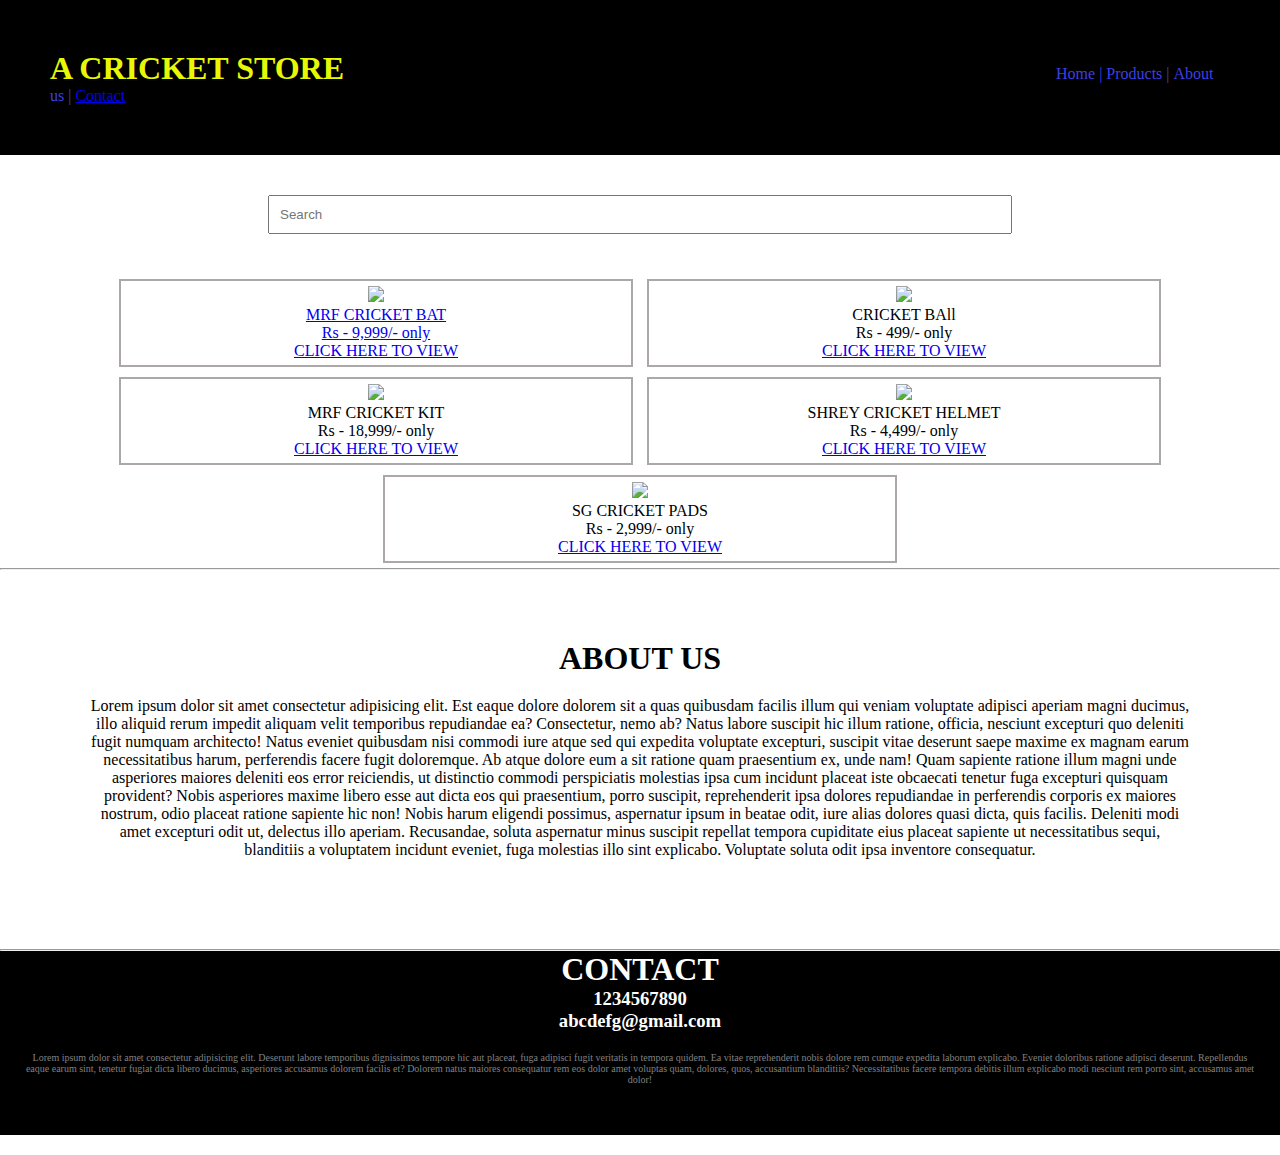
==== index.html @ 6a48924d "Add files via upload" ====
<!DOCTYPE html>
<html lang="en">
<head>
    <meta charset="UTF-8">
    <meta name="viewport" content="width=device-width, initial-scale=1.0">
    <title>A CRICKET STORE</title>
    <link rel="stylesheet" href="style.css">
</head>
<body>
    <div class="header">
        <nav>
            <h1>A CRICKET STORE</h1>
            <ul>
                <li>Home |</li>
                <li>Products |</li>
                <li>About us |</li>
                <li><a href="item.html">Contact </li>
            </ul>
        </nav>

    </div>

    <div class="searchbar">
        <input type="text" placeholder="Search">

    </div>

    <div class="products">
        <div class="box">
            <img src="img/mrf bat.png" width="200px">
            
            <p class="one">MRF CRICKET BAT</p>
            <p class="one">Rs - 9,999/- only</p>
            <a href="item.html">CLICK HERE TO VIEW</a>
            

        </div>
        <div class="box">
            <img src="img/ball.png" width="200px">
            
            <p class="one">CRICKET BAll</p>
            <p class="one">Rs - 499/- only</p>
            <a href="item.html">CLICK HERE TO VIEW</a>

        </div>
        <div class="box">
            <img src="img/kit.png" width="200px">
            
            <p class="one">MRF CRICKET KIT</p>
            <p class="one">Rs - 18,999/- only</p>
            <a href="item.html">CLICK HERE TO VIEW</a>

        </div>
        <div class="box">
            <img src="img/helmet.png" width="200px">
            
            <p class="one">SHREY CRICKET HELMET</p>
            <p class="one">Rs - 4,499/- only</p>
            <a href="item.html">CLICK HERE TO VIEW</a>

        </div>
        <div class="box">
            <img src="img/pads.png" width="200px">
            
            <p class="one">SG CRICKET PADS</p>
            <p class="one">Rs - 2,999/- only</p>
            <a href="item.html">CLICK HERE TO VIEW</a>

        </div>



    </div>
    <hr>

    <div class="about">
        <h1>ABOUT US</h1>
        <p class="para">Lorem ipsum dolor sit amet consectetur adipisicing elit. Est eaque dolore dolorem sit a quas quibusdam facilis illum qui veniam voluptate adipisci aperiam magni ducimus, illo aliquid rerum impedit aliquam velit temporibus repudiandae ea? Consectetur, nemo ab? Natus labore suscipit hic illum ratione, officia, nesciunt excepturi quo deleniti fugit numquam architecto! Natus eveniet quibusdam nisi commodi iure atque sed qui expedita voluptate excepturi, suscipit vitae deserunt saepe maxime ex magnam earum necessitatibus harum, perferendis facere fugit doloremque. Ab atque dolore eum a sit ratione quam praesentium ex, unde nam! Quam sapiente ratione illum magni unde asperiores maiores deleniti eos error reiciendis, ut distinctio commodi perspiciatis molestias ipsa cum incidunt placeat iste obcaecati tenetur fuga excepturi quisquam provident? Nobis asperiores maxime libero esse aut dicta eos qui praesentium, porro suscipit, reprehenderit ipsa dolores repudiandae in perferendis corporis ex maiores nostrum, odio placeat ratione sapiente hic non! Nobis harum eligendi possimus, aspernatur ipsum in beatae odit, iure alias dolores quasi dicta, quis facilis. Deleniti modi amet excepturi odit ut, delectus illo aperiam. Recusandae, soluta aspernatur minus suscipit repellat tempora cupiditate eius placeat sapiente ut necessitatibus sequi, blanditiis a voluptatem incidunt eveniet, fuga molestias illo sint explicabo. Voluptate soluta odit ipsa inventore consequatur.</p>


    </div>
    <hr>

    <div class="contact">
        <h1>CONTACT</h1>
        <h3>1234567890</h3>
        <h3>abcdefg@gmail.com</h3>
        <p class="par">Lorem ipsum dolor sit amet consectetur adipisicing elit. Deserunt labore temporibus dignissimos tempore hic aut placeat, fuga adipisci fugit veritatis in tempora quidem. Ea vitae reprehenderit nobis dolore rem cumque expedita laborum explicabo. Eveniet doloribus ratione adipisci deserunt. Repellendus eaque earum sint, tenetur fugiat dicta libero ducimus, asperiores accusamus dolorem facilis et? Dolorem natus maiores consequatur rem eos dolor amet voluptas quam, dolores, quos, accusantium blanditiis? Necessitatibus facere tempora debitis illum explicabo modi nesciunt rem porro sint, accusamus amet dolor!</p>


    </div>
    
</body>
</html>
---- style.css ----
*{
    margin: 0 ;
    padding: 0;
}

nav{
    background-color: rgb(0, 0, 0);
    color: rgb(232, 248, 4);
    padding: 50px;
}

li,h1,ul{
    display: inline;
}

ul{
    margin-left: 60%;
    
}
li{
    color: rgb(63, 63, 228);
    cursor: pointer;
}
li:hover{
    color: white;
}
input{
    width: 60%;
    padding: 10px;
}
.searchbar{
    padding: 40px;
    text-align: center;

}
.box{
    border-style: solid;
    border-color: rgb(172, 168, 168);
    border-width: 2px;
    display: inline-block;
    width: 500px;
    padding: 5PX;
    margin: 5px;
    
}
.one{
    text-align: center;
}
.box:hover{
    background-color: rgb(160, 159, 161);
    color: red;
    cursor: pointer;
}

.products{
    text-align: center;
    
}
.about{
    text-align: center;
    margin: 50px;
    padding: 20px;
}
.contact{
    text-align: center;
    background-color: black;
    color: white;
}
.para{
    margin: 20px;
}
.par{
    margin: 20px;
    padding-bottom: 50px;
    color: grey;
    font-size: 10px;
}
.contact1{
    text-align: center;
    background-color: rgb(53, 197, 24);
    color: rgb(7, 7, 7);

}
.par1{
    margin: 20px;
    padding-bottom: 50px;
    color: rgb(17, 16, 16);
    font-size: 10px;
}
.nav1{
    background-color: rgb(0, 0, 0);
    color: rgb(232, 248, 4);
    padding: 50px;
}
.container{
    
    height: 400px;
}
.too{
    margin: 100px;
}
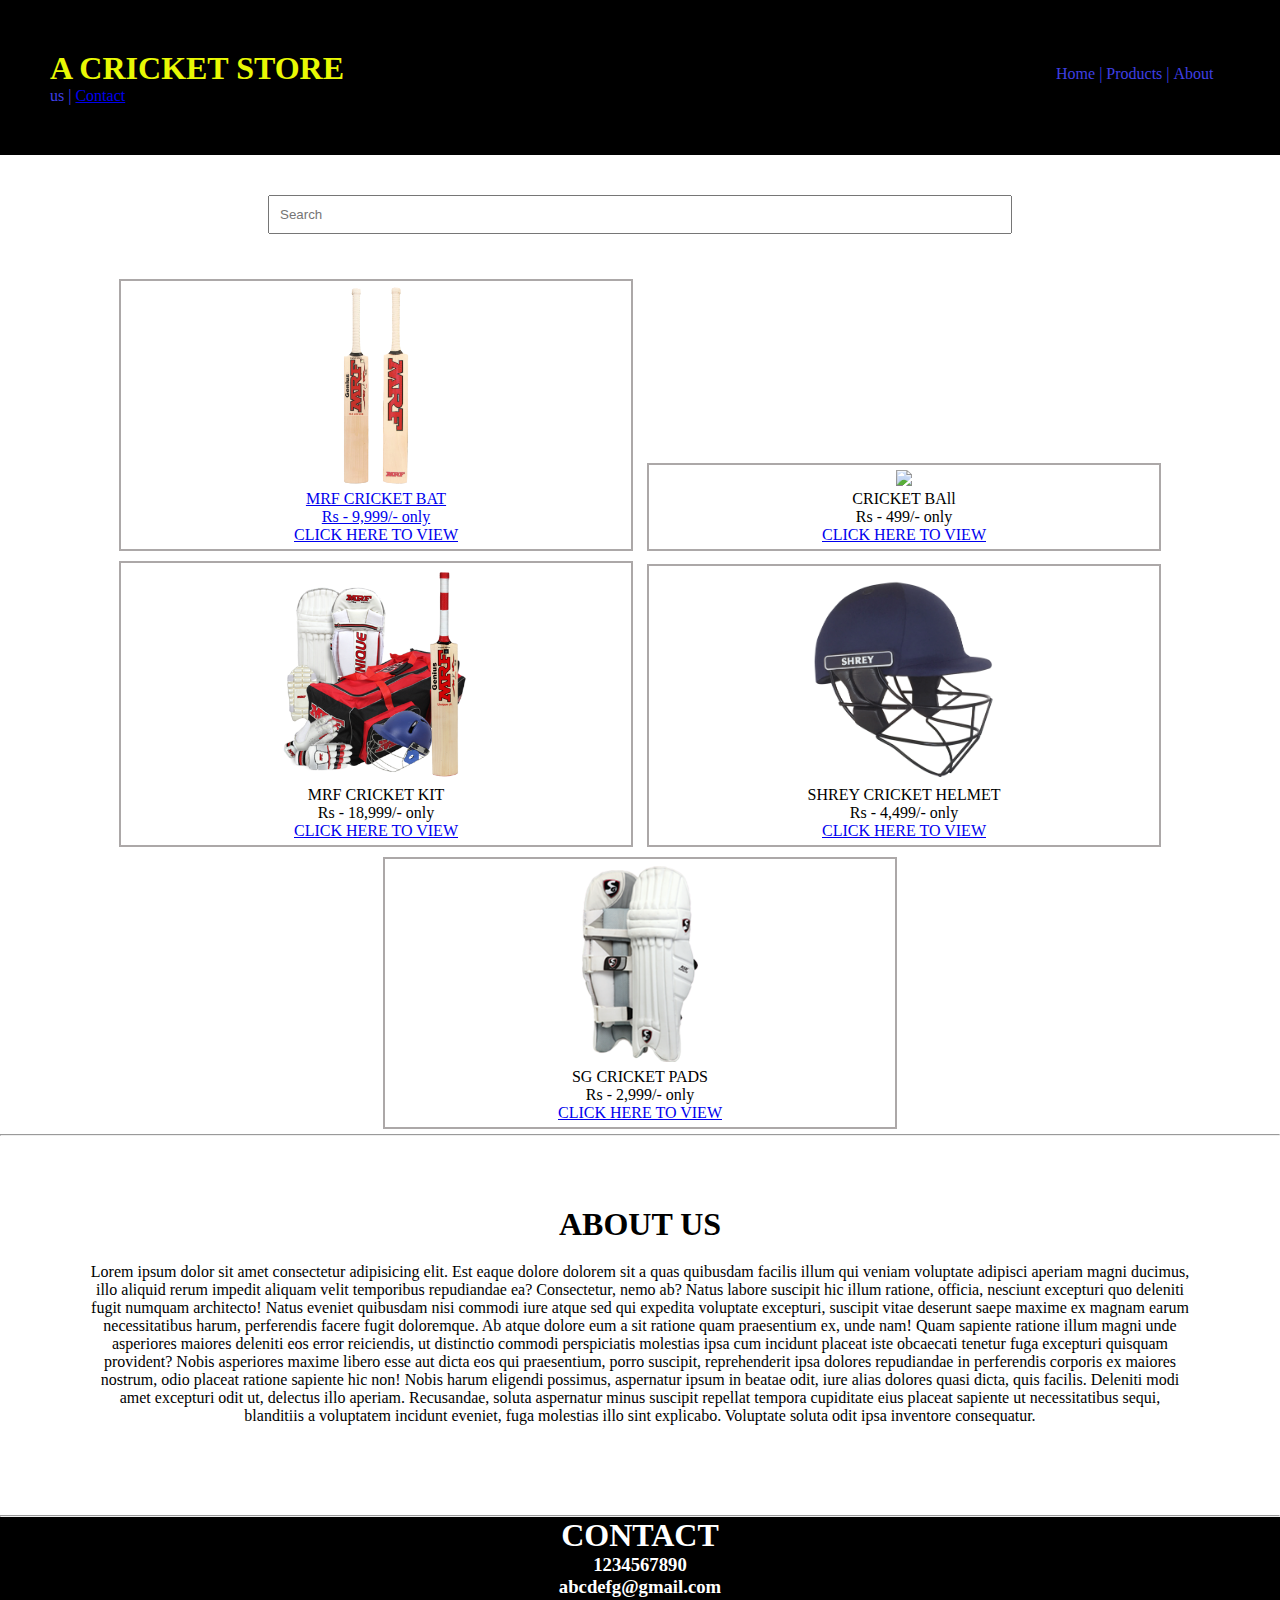
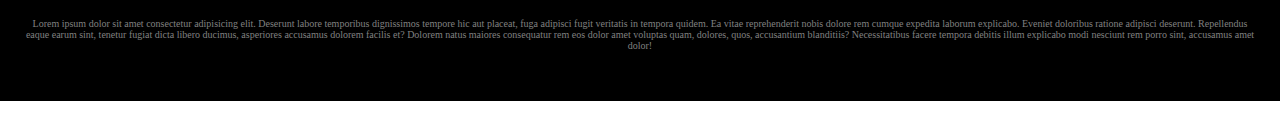
==== commit 40d1e5b7: "Update index.html" ====
--- a/index.html
+++ b/index.html
@@ -27,7 +27,7 @@
 
     <div class="products">
         <div class="box">
-            <img src="img/mrf bat.png" width="200px">
+            <img src="mrf bat.png" width="200px">
             
             <p class="one">MRF CRICKET BAT</p>
             <p class="one">Rs - 9,999/- only</p>
@@ -36,7 +36,7 @@
 
         </div>
         <div class="box">
-            <img src="img/ball.png" width="200px">
+            <img src="ball.png" width="200px">
             
             <p class="one">CRICKET BAll</p>
             <p class="one">Rs - 499/- only</p>
@@ -44,7 +44,7 @@
 
         </div>
         <div class="box">
-            <img src="img/kit.png" width="200px">
+            <img src="kit.png" width="200px">
             
             <p class="one">MRF CRICKET KIT</p>
             <p class="one">Rs - 18,999/- only</p>
@@ -52,7 +52,7 @@
 
         </div>
         <div class="box">
-            <img src="img/helmet.png" width="200px">
+            <img src="helmet.png" width="200px">
             
             <p class="one">SHREY CRICKET HELMET</p>
             <p class="one">Rs - 4,499/- only</p>
@@ -60,7 +60,7 @@
 
         </div>
         <div class="box">
-            <img src="img/pads.png" width="200px">
+            <img src="pads.png" width="200px">
             
             <p class="one">SG CRICKET PADS</p>
             <p class="one">Rs - 2,999/- only</p>
@@ -91,4 +91,4 @@
     </div>
     
 </body>
-</html>+</html>
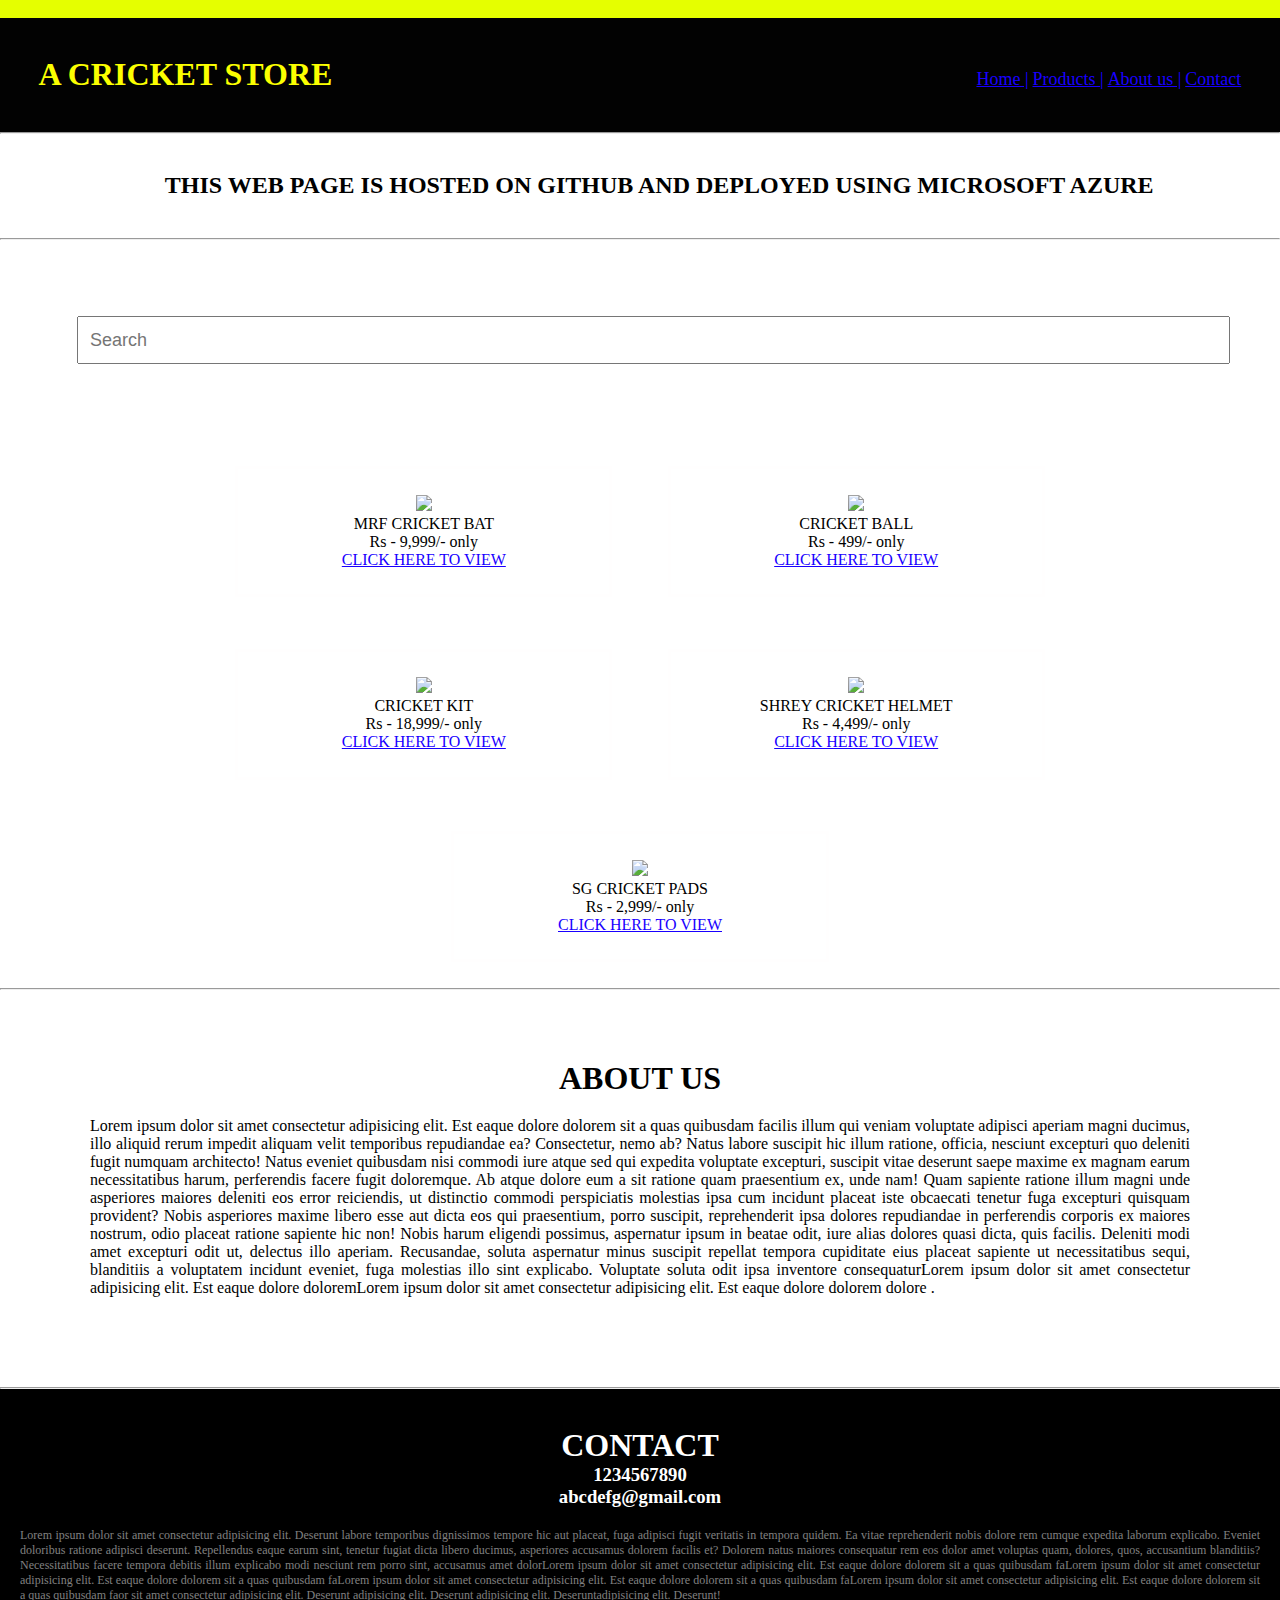
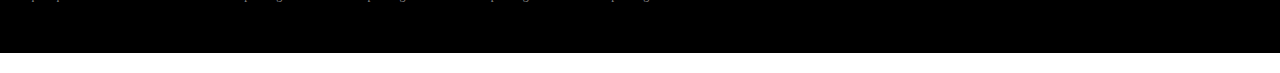
==== commit 8a82af48: "Add files via upload" ====
--- a/index.html
+++ b/index.html
@@ -8,63 +8,80 @@
 </head>
 <body>
     <div class="header">
-        <nav>
-            <h1>A CRICKET STORE</h1>
-            <ul>
-                <li>Home |</li>
-                <li>Products |</li>
-                <li>About us |</li>
-                <li><a href="item.html">Contact </li>
+        <nav class="nn">
+            <img class="first" src="https://www.freepnglogos.com/uploads/cricket-logo-png/cricket-7.png" alt="">
+        </nav>
+        <nav class="kk">
+            <h1 class="mm">A CRICKET STORE</h1>
+            <ul class="kp">
+                <li class="qq"><a href="index.html" >Home |</a></li>
+                <li class="qq"><a href="index.html" >Products |</a></li>
+                <li class="qq"><a href="item.html" >About us |</a></li>
+                <li class="qq"><a href="item.html" >Contact </a></li>
             </ul>
         </nav>
+        <nav>
+           
+        </nav>
+        
 
     </div>
+    <hr>
+
+    <div class="ml">
+         <h1 class="mk">THIS WEB PAGE IS HOSTED ON GITHUB AND DEPLOYED USING MICROSOFT AZURE</h1>
+        </div>
+        
+    <hr>
+   
 
     <div class="searchbar">
         <input type="text" placeholder="Search">
+        
 
     </div>
 
     <div class="products">
+        
         <div class="box">
-            <img src="mrf bat.png" width="200px">
+            <img src="https://www.pngplay.com/wp-content/uploads/6/MRF-Cricket-Bat-PNG-Clipart-Background.png" width="100%">
             
             <p class="one">MRF CRICKET BAT</p>
             <p class="one">Rs - 9,999/- only</p>
-            <a href="item.html">CLICK HERE TO VIEW</a>
+            <p><a href="item.html">CLICK HERE TO VIEW</a></p>
             
 
         </div>
         <div class="box">
-            <img src="ball.png" width="200px">
+            <img src="https://pluspng.com/img-png/cricket-ball-png-hd-regulation-1091.png" width="100%">
             
-            <p class="one">CRICKET BAll</p>
+            <p class="one">CRICKET BALL</p>
             <p class="one">Rs - 499/- only</p>
-            <a href="item.html">CLICK HERE TO VIEW</a>
+            <p><a href="item.html">CLICK HERE TO VIEW</a></p>
 
         </div>
         <div class="box">
-            <img src="kit.png" width="200px">
+            <img src="https://cdn.shopclues.com/images/detailed/9873/ztempnNWocv_1419060679.png" width="100%">
             
-            <p class="one">MRF CRICKET KIT</p>
+            <p class="one">CRICKET KIT</p>
             <p class="one">Rs - 18,999/- only</p>
-            <a href="item.html">CLICK HERE TO VIEW</a>
+            <p><a href="item.html">CLICK HERE TO VIEW</a></p>
 
         </div>
         <div class="box">
-            <img src="helmet.png" width="200px">
+            <img src="https://th.bing.com/th/id/R.7342a43721e6d49e2b4ee5bcbf4feb7e?rik=gzolH0bOWJu8%2bg&riu=http%3a%2f%2fcdn.shopify.com%2fs%2ffiles%2f1%2f0105%2f4662%2fproducts%2fCSHABF05_ARMOR-BLACK-STEEL-VISOR_NAVY_2048x2048.png%3fv%3d1485222309&ehk=lNx9Z%2fC%2bnSR54fHiynjKWEO2NmtjOx9grr1uECC3hd4%3d&risl=&pid=ImgRaw&r=0" width="100%">
             
             <p class="one">SHREY CRICKET HELMET</p>
             <p class="one">Rs - 4,499/- only</p>
-            <a href="item.html">CLICK HERE TO VIEW</a>
+            <p><a href="item.html">CLICK HERE TO VIEW</a></p>
 
         </div>
         <div class="box">
-            <img src="pads.png" width="200px">
+            <img src="https://4.bp.blogspot.com/-oGcVmGWWJ2c/Tenn4g-xNOI/AAAAAAAAAjk/Kw5fL1PgqCw/s1600/hilite+%25281%2529.png" width="100%">
             
             <p class="one">SG CRICKET PADS</p>
             <p class="one">Rs - 2,999/- only</p>
-            <a href="item.html">CLICK HERE TO VIEW</a>
+            <p><a href="item.html">CLICK HERE TO VIEW</a></p>
 
         </div>
 
@@ -75,7 +92,7 @@
 
     <div class="about">
         <h1>ABOUT US</h1>
-        <p class="para">Lorem ipsum dolor sit amet consectetur adipisicing elit. Est eaque dolore dolorem sit a quas quibusdam facilis illum qui veniam voluptate adipisci aperiam magni ducimus, illo aliquid rerum impedit aliquam velit temporibus repudiandae ea? Consectetur, nemo ab? Natus labore suscipit hic illum ratione, officia, nesciunt excepturi quo deleniti fugit numquam architecto! Natus eveniet quibusdam nisi commodi iure atque sed qui expedita voluptate excepturi, suscipit vitae deserunt saepe maxime ex magnam earum necessitatibus harum, perferendis facere fugit doloremque. Ab atque dolore eum a sit ratione quam praesentium ex, unde nam! Quam sapiente ratione illum magni unde asperiores maiores deleniti eos error reiciendis, ut distinctio commodi perspiciatis molestias ipsa cum incidunt placeat iste obcaecati tenetur fuga excepturi quisquam provident? Nobis asperiores maxime libero esse aut dicta eos qui praesentium, porro suscipit, reprehenderit ipsa dolores repudiandae in perferendis corporis ex maiores nostrum, odio placeat ratione sapiente hic non! Nobis harum eligendi possimus, aspernatur ipsum in beatae odit, iure alias dolores quasi dicta, quis facilis. Deleniti modi amet excepturi odit ut, delectus illo aperiam. Recusandae, soluta aspernatur minus suscipit repellat tempora cupiditate eius placeat sapiente ut necessitatibus sequi, blanditiis a voluptatem incidunt eveniet, fuga molestias illo sint explicabo. Voluptate soluta odit ipsa inventore consequatur.</p>
+        <p class="para">Lorem ipsum dolor sit amet consectetur adipisicing elit. Est eaque dolore dolorem sit a quas quibusdam facilis illum qui veniam voluptate adipisci aperiam magni ducimus, illo aliquid rerum impedit aliquam velit temporibus repudiandae ea? Consectetur, nemo ab? Natus labore suscipit hic illum ratione, officia, nesciunt excepturi quo deleniti fugit numquam architecto! Natus eveniet quibusdam nisi commodi iure atque sed qui expedita voluptate excepturi, suscipit vitae deserunt saepe maxime ex magnam earum necessitatibus harum, perferendis facere fugit doloremque. Ab atque dolore eum a sit ratione quam praesentium ex, unde nam! Quam sapiente ratione illum magni unde asperiores maiores deleniti eos error reiciendis, ut distinctio commodi perspiciatis molestias ipsa cum incidunt placeat iste obcaecati tenetur fuga excepturi quisquam provident? Nobis asperiores maxime libero esse aut dicta eos qui praesentium, porro suscipit, reprehenderit ipsa dolores repudiandae in perferendis corporis ex maiores nostrum, odio placeat ratione sapiente hic non! Nobis harum eligendi possimus, aspernatur ipsum in beatae odit, iure alias dolores quasi dicta, quis facilis. Deleniti modi amet excepturi odit ut, delectus illo aperiam. Recusandae, soluta aspernatur minus suscipit repellat tempora cupiditate eius placeat sapiente ut necessitatibus sequi, blanditiis a voluptatem incidunt eveniet, fuga molestias illo sint explicabo. Voluptate soluta odit ipsa inventore consequaturLorem ipsum dolor sit amet consectetur adipisicing elit. Est eaque dolore doloremLorem ipsum dolor sit amet consectetur adipisicing elit. Est eaque dolore dolorem dolore .</p>
 
 
     </div>
@@ -85,10 +102,10 @@
         <h1>CONTACT</h1>
         <h3>1234567890</h3>
         <h3>abcdefg@gmail.com</h3>
-        <p class="par">Lorem ipsum dolor sit amet consectetur adipisicing elit. Deserunt labore temporibus dignissimos tempore hic aut placeat, fuga adipisci fugit veritatis in tempora quidem. Ea vitae reprehenderit nobis dolore rem cumque expedita laborum explicabo. Eveniet doloribus ratione adipisci deserunt. Repellendus eaque earum sint, tenetur fugiat dicta libero ducimus, asperiores accusamus dolorem facilis et? Dolorem natus maiores consequatur rem eos dolor amet voluptas quam, dolores, quos, accusantium blanditiis? Necessitatibus facere tempora debitis illum explicabo modi nesciunt rem porro sint, accusamus amet dolor!</p>
+        <p class="par">Lorem ipsum dolor sit amet consectetur adipisicing elit. Deserunt labore temporibus dignissimos tempore hic aut placeat, fuga adipisci fugit veritatis in tempora quidem. Ea vitae reprehenderit nobis dolore rem cumque expedita laborum explicabo. Eveniet doloribus ratione adipisci deserunt. Repellendus eaque earum sint, tenetur fugiat dicta libero ducimus, asperiores accusamus dolorem facilis et? Dolorem natus maiores consequatur rem eos dolor amet voluptas quam, dolores, quos, accusantium blanditiis? Necessitatibus facere tempora debitis illum explicabo modi nesciunt rem porro sint, accusamus amet dolorLorem ipsum dolor sit amet consectetur adipisicing elit. Est eaque dolore dolorem sit a quas quibusdam faLorem ipsum dolor sit amet consectetur adipisicing elit. Est eaque dolore dolorem sit a quas quibusdam faLorem ipsum dolor sit amet consectetur adipisicing elit. Est eaque dolore dolorem sit a quas quibusdam faLorem ipsum dolor sit amet consectetur adipisicing elit. Est eaque dolore dolorem sit a quas quibusdam faor sit amet consectetur adipisicing elit. Deserunt adipisicing elit. Deserunt adipisicing elit. Deseruntadipisicing elit. Deserunt!</p>
 
 
     </div>
     
 </body>
-</html>
+</html>--- a/style.css
+++ b/style.css
@@ -3,10 +3,47 @@
     padding: 0;
 }
 
-nav{
-    background-color: rgb(0, 0, 0);
-    color: rgb(232, 248, 4);
-    padding: 50px;
+.header{
+    width: 100%;
+}
+.nn{
+    width: 100%;
+    background-color: rgb(229, 255, 0);
+    
+    
+}
+.kk{
+    width: 100%;
+    background-color: rgb(2, 2, 2);
+    color: rgb(251, 255, 0);
+    padding-top: 3%;
+    padding-bottom: 3%;
+
+}
+.mm{
+    width: 50%;
+    font-size: xx-large;
+    padding-left: 3%;
+    
+}
+.ml{
+    
+    margin-top:  3%;
+    margin-bottom: 3%;
+    margin-left: 3%;
+    text-align: center;
+    
+}
+.mk{
+    width: 100%;
+    font-size: x-large;
+    
+    
+}
+.first{
+    
+    width: 50%;
+    padding-left: 25%;
 }
 
 li,h1,ul{
@@ -14,33 +51,48 @@
 }
 
 ul{
-    margin-left: 60%;
+  padding-left: 60%;
     
 }
 li{
-    color: rgb(63, 63, 228);
+    font-size: x-large;
+    color:rgb(25, 0, 255);
     cursor: pointer;
+}
+a{
+    color:rgb(25, 0, 255);
 }
 li:hover{
     color: white;
 }
+a:hover{
+    color: white;
+
+}
 input{
-    width: 60%;
-    padding: 10px;
+    width: 100%;
+    padding: 1%;
+    font-size: large;
+    
 }
 .searchbar{
-    padding: 40px;
+    padding: 6%;
+   
     text-align: center;
+    
 
+}
+.products{
+   text-align: center;
 }
 .box{
     border-style: solid;
-    border-color: rgb(172, 168, 168);
-    border-width: 2px;
+    border-color: rgb(255, 254, 254);
+    border-width: 0.5%;
     display: inline-block;
-    width: 500px;
-    padding: 5PX;
-    margin: 5px;
+    width: 25%;
+    padding: 2%;
+    margin: 2%;
     
 }
 .one{
@@ -65,27 +117,34 @@
     text-align: center;
     background-color: black;
     color: white;
+    
+    padding-top: 3%;
 }
 .para{
     margin: 20px;
+    text-align: justify;
 }
 .par{
     margin: 20px;
     padding-bottom: 50px;
     color: grey;
-    font-size: 10px;
+    font-size: 12px;
+    text-align: justify;
+    
 }
 .contact1{
     text-align: center;
-    background-color: rgb(53, 197, 24);
-    color: rgb(7, 7, 7);
+    background-color: rgb(15, 17, 15);
+    color: rgb(255, 6, 6);
+    
 
 }
 .par1{
     margin: 20px;
     padding-bottom: 50px;
-    color: rgb(17, 16, 16);
-    font-size: 10px;
+    color:rgb(241, 241, 241);
+    font-size: 12px;
+    text-align: justify;
 }
 .nav1{
     background-color: rgb(0, 0, 0);
@@ -98,4 +157,20 @@
 }
 .too{
     margin: 100px;
+}
+.kp{
+    padding-left: 50%;
+}
+.qq{
+    font-size: large;
+    color: rgb(25, 0, 255);
+    cursor: pointer;
+
+}
+.tt{
+    
+    padding: 2%;
+}
+@media  (width <= 400px) {
+    
 }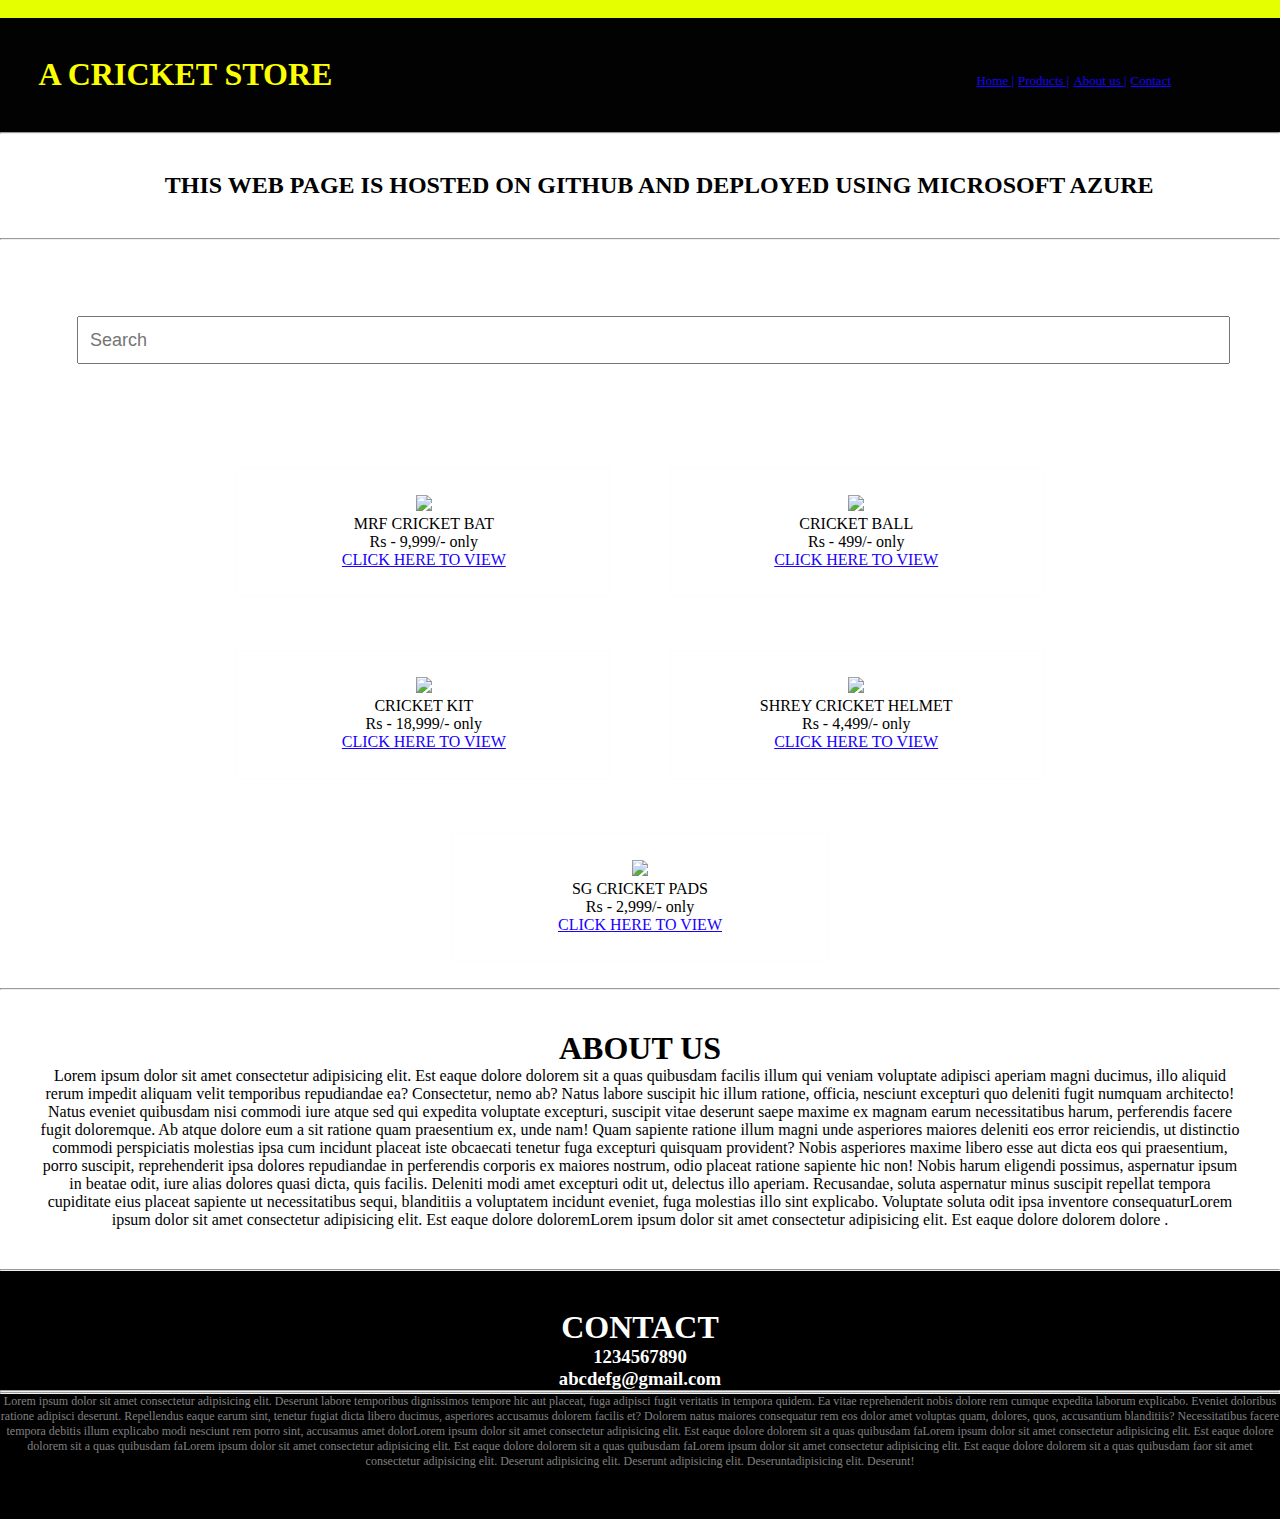
==== commit de4d1975: "Add files via upload" ====
--- a/index.html
+++ b/index.html
@@ -102,6 +102,8 @@
         <h1>CONTACT</h1>
         <h3>1234567890</h3>
         <h3>abcdefg@gmail.com</h3>
+        <hr>
+        <hr>
         <p class="par">Lorem ipsum dolor sit amet consectetur adipisicing elit. Deserunt labore temporibus dignissimos tempore hic aut placeat, fuga adipisci fugit veritatis in tempora quidem. Ea vitae reprehenderit nobis dolore rem cumque expedita laborum explicabo. Eveniet doloribus ratione adipisci deserunt. Repellendus eaque earum sint, tenetur fugiat dicta libero ducimus, asperiores accusamus dolorem facilis et? Dolorem natus maiores consequatur rem eos dolor amet voluptas quam, dolores, quos, accusantium blanditiis? Necessitatibus facere tempora debitis illum explicabo modi nesciunt rem porro sint, accusamus amet dolorLorem ipsum dolor sit amet consectetur adipisicing elit. Est eaque dolore dolorem sit a quas quibusdam faLorem ipsum dolor sit amet consectetur adipisicing elit. Est eaque dolore dolorem sit a quas quibusdam faLorem ipsum dolor sit amet consectetur adipisicing elit. Est eaque dolore dolorem sit a quas quibusdam faLorem ipsum dolor sit amet consectetur adipisicing elit. Est eaque dolore dolorem sit a quas quibusdam faor sit amet consectetur adipisicing elit. Deserunt adipisicing elit. Deserunt adipisicing elit. Deseruntadipisicing elit. Deserunt!</p>
 
 
--- a/style.css
+++ b/style.css
@@ -55,7 +55,7 @@
     
 }
 li{
-    font-size: x-large;
+    font-size: medium;
     color:rgb(25, 0, 255);
     cursor: pointer;
 }
@@ -110,7 +110,7 @@
 }
 .about{
     text-align: center;
-    margin: 50px;
+    margin: 20px;
     padding: 20px;
 }
 .contact{
@@ -121,15 +121,15 @@
     padding-top: 3%;
 }
 .para{
-    margin: 20px;
-    text-align: justify;
+    
+    text-align: center;
 }
 .par{
-    margin: 20px;
+    
     padding-bottom: 50px;
     color: grey;
     font-size: 12px;
-    text-align: justify;
+    text-align: center;
     
 }
 .contact1{
@@ -162,7 +162,7 @@
     padding-left: 50%;
 }
 .qq{
-    font-size: large;
+    font-size: small;
     color: rgb(25, 0, 255);
     cursor: pointer;
 
